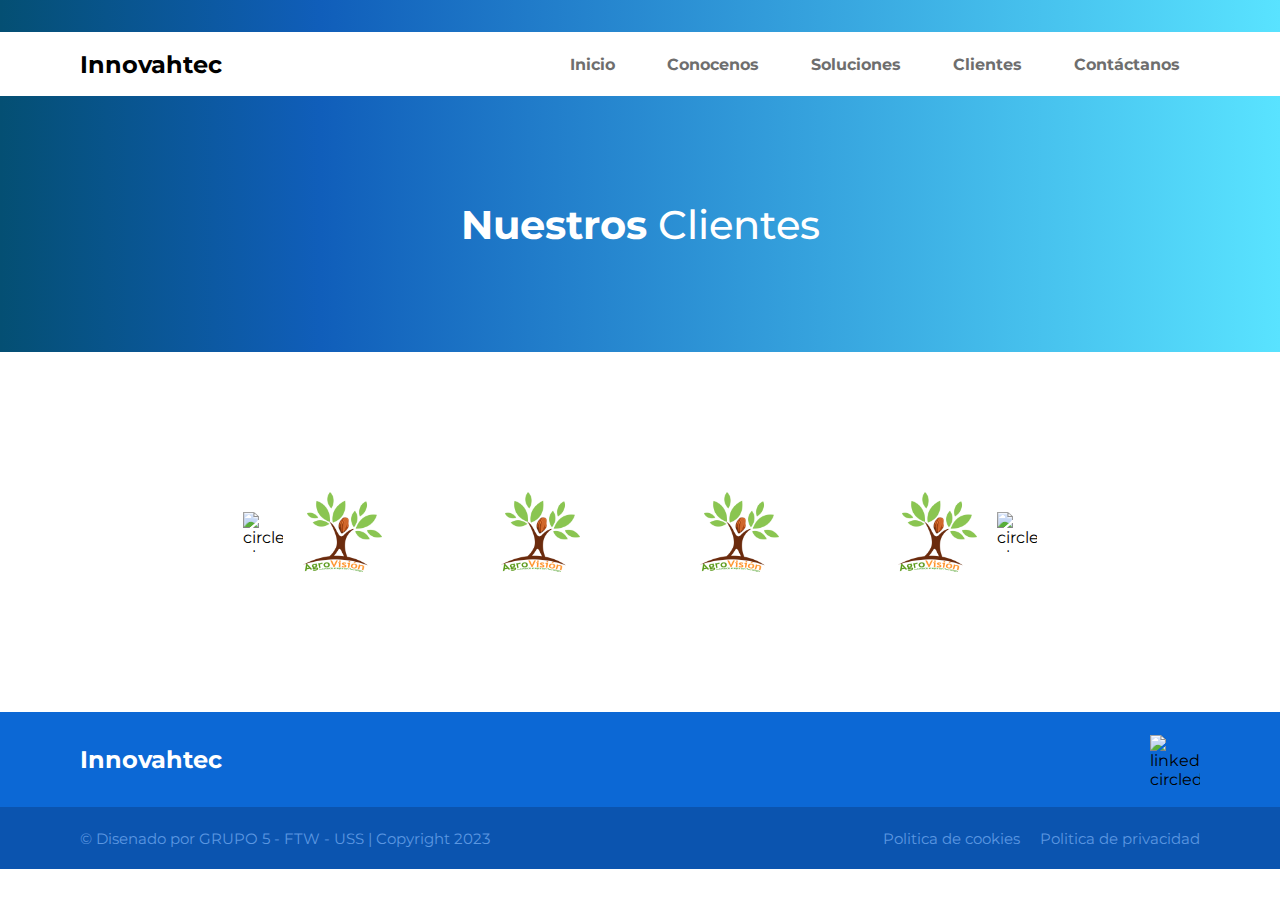
==== clientes.html @ 23541d25 "avances de responsive en mi casa" ====
<!doctype html>
<html lang="en">
<head>
    <meta charset="UTF-8">
    <meta name="viewport"
          content="width=device-width, user-scalable=no, initial-scale=1.0, maximum-scale=1.0, minimum-scale=1.0">
    <meta http-equiv="X-UA-Compatible" content="ie=edge">
    <title>Conocenos - Innovahtec</title>
    <link rel="stylesheet" href="css/style-new.css">
    <link rel="stylesheet"
          href="https://maxst.icons8.com/vue-static/landings/line-awesome/line-awesome/1.3.0/css/line-awesome.min.css">
    <script src="https://ajax.googleapis.com/ajax/libs/jquery/3.7.1/jquery.min.js"></script>
    <script src="js/header_fixed.js"></script>
    <script src="js/clientes_slider.js"></script>
    <script src="js/hamburger_menu.js"></script>
</head>
<body>
<div class="info-top flex flex-center">
    <div class="container flex flex-end">
        <a href=""><i class="lab la-linkedin-in" style="color: white; font-size: 25px"></i></a>
    </div>
</div>
<header class="flex flex-center">
    <div class="nav container flex flex-space-between">
        <div>
            <h2>Innovahtec</h2>
        </div>
        <div class="menu">
            <ul class="flex flex-center">
                <li><a href="index.html">Inicio</a></li>
                <li><a href="conocenos.html">Conocenos</a></li>
                <li><a href="soluciones.html">Soluciones</a></li>
                <li><a href="clientes.html">Clientes</a></li>
                <li><a href="contactanos.html">Contáctanos</a></li>
            </ul>
        </div>
        <div class="menu-btn" id="btn-menu">
            <i class="las la-2x la-bars" style="color: black"></i>
        </div>
    </div>
</header>
<main>
    <div class="nuestros-clientes-container flex flex-center">
        <div class="container flex flex-center">
            <h2>Nuestros <span>Clientes</span></h2>
        </div>
    </div>
    <div class="clientes-container flex flex-column flex-center">
        <div class="container clientes-slider-container">
            <div class="clientes-slider-wrapper">
                <div class="clientes-slide">
                    <img src="img/cliente_agrovision.png" alt="">
                </div>
                <div class="clientes-slide">
                    <img src="img/cliente_agrovision.png" alt="">
                </div>
                <div class="clientes-slide">
                    <img src="img/cliente_agrovision.png" alt="">
                </div>
                <div class="clientes-slide">
                    <img src="img/cliente_agrovision.png" alt="">
                </div>
                <div class="clientes-slide">
                    <img src="img/cliente_agrovision.png" alt="">
                </div>
                <div class="clientes-slide">
                    <img src="img/cliente_agrovision.png" alt="">
                </div>
                <div class="clientes-slide">
                    <img src="img/cliente_agrovision.png" alt="">
                </div>
            </div>
            <img class="clientes-prev btn-clientes" width="40" height="40" src="https://img.icons8.com/ios-glyphs/90/43AABE/circled-chevron-left.png" alt="circled-chevron-right"/>
            <img class="clientes-next btn-clientes" width="40" height="40" src="https://img.icons8.com/ios-glyphs/90/43AABE/circled-chevron-right.png" alt="circled-chevron-right"/>
        </div>
    </div>
</main>
<footer class="flex flex-column flex-center">
    <div class="row-top flex flex-center">
        <div class="container flex flex-space-between">
            <p>Innovahtec</p>
            <img width="50" height="50" src="https://img.icons8.com/ios-glyphs/50/FFFFFF/linkedin-circled--v1.png" alt="linkedin-circled--v1"/>
        </div>
    </div>
    <div class="row-bottom flex flex-center">
        <div class="container flex flex-space-between" style="flex-wrap: wrap">
            <p>© Disenado por GRUPO 5 - FTW - USS | Copyright 2023</p>
            <div class="flex flex-row" style="gap: 20px; flex-wrap: wrap">
                <p>Politica de cookies</p>
                <p>Politica de privacidad</p>
            </div>
        </div>
    </div>
</footer>
</body>
</html>
---- css/style-new.css ----
@import url('https://fonts.googleapis.com/css2?family=Montserrat:ital,wght@0,100;0,200;0,300;0,400;0,500;0,600;0,700;0,800;0,900;1,100;1,200;1,300;1,400;1,500;1,600;1,700;1,800;1,900&display=swap');

:root {
    --degradado-primario: linear-gradient(90deg, rgba(4,79,115,1) 0%, rgba(16,94,186,1) 25%, rgba(89,227,255,1) 100%);

    --color-gris: #6e6e6e;
    --color-primario: #0c68d5;

    --breakpoint-xl: 1200px;
    --breakpoint-lg: 992px;
    --breakpoint-md: 768px;
    --breakpoint-sm: 576px;
}

* {
    margin: 0;
    padding: 0;
    box-sizing: border-box;
    font-family: "montserrat", sans-serif;
    text-decoration: none;
    list-style: none;
}

html {
    scroll-behavior: smooth;
}

/* clases reutilizables */

.container {
    width: 1120px;
    /*border: 2px solid red;*/
}

.flex {
    display: flex;
    align-items: center;
}

.flex-column {
    flex-direction: column;
}

.flex-row {
    flex-direction: row;
}

.flex-center {
    justify-content: center;

}

.flex-space-between {
    justify-content: space-between;
}

.flex-end {
    justify-content: flex-end;
}

.fixed {
    position: fixed;
    top: 0;
    width: 100%;
    z-index: 1;
    box-shadow: 0 2px 4px rgba(0, 0, 0, 0.1);
}

.fixed-header {
    margin-top: 4em;
}


/* ======= H E A D E R */

.info-top {
    /*border: 2px solid blue;*/
    height: 2em;
    background: var(--degradado-primario);
    color: #FFFFFF;
}

header {
    background-color: #FFFFFF;
    height: 4em;
    width: 100%;
}

header ul {
    gap: 12px;
}

header ul li a {
    color: var(--color-gris);
    font-size: 16px;
    font-weight: 700;
    padding: 7px 20px;
    border-radius: 5px;
}

header ul li a:hover {
    background-color: var(--color-primario);
    color: white;
}




/* ======= F O O T E R */

footer {

}

footer .row-top {
    height: 95px;
    width: 100%;
    background-color: #0c68d5;
}

footer .row-top p {
    color: #FFFFFF;
    font-size: 24px;
    font-weight: 700;
}

footer .row-bottom {
    height: 62px;
    width: 100%;
    background-color: #0b54af;
}

footer .row-bottom p {
    color: #5B97E1;
    font-size: 15px;
}




.slider-container {
    position: relative;
    width: 100%;
    height: 80vh;
    max-height: 80vh;
    margin: auto;
    overflow: hidden;
}

.slider-wrapper {
    height: 100%;
    display: flex;
    transition: transform 0.5s ease-in-out;
}

.slide {
    flex: 0 0 100%;
    box-sizing: border-box;
    position: relative;
    background-size: cover;
    background-repeat: no-repeat;

    /*display: flex;*/
    /*flex-direction: column;*/
    /*align-items: center;*/
    background-color: black;
}

.slide img {
    width: 100%;
    height: auto;
    object-fit: cover;
    object-position: center;
    filter: brightness(50%) saturate(70%);
}

.btn-slider {
    position: absolute;
    top: 50%;
    transform: translateY(-50%);
    cursor: pointer;
}

.prev-slider {
    left: 10px;
}

.next-slider {
    right: 10px;
}

.aux {
    display: flex;
    justify-content: center;
    flex-direction: column;
    height: 100%;
    opacity: 0;
    transform: translateY(70px);
    transition: opacity 0.5s ease-in-out, transform 0.5s ease-in-out;
}

.aux.show {
    opacity: 1;
    transform: translateY(0);
}



.menu-btn {
    display: none;
}

.aux h3 {
    font-size: 50px;
    line-height: 70px;
    font-weight: 800;
    color: #FFFFFF;
    letter-spacing: 3px;
}

.aux .btn-index-one {
    margin: 15px 0 25px 0;
    width: 170px;
    color: #FFFFFF;
    padding: 10px 0;
    font-size: 20px;
    font-weight: 700;
    text-align: center;
    background-color: #0c68d5;
    border: 2px solid #FFFFFF;
    border-radius: 6px;
}

.aux .btn-index-two {
    width: 220px;
    color: #FFFFFF;
    padding: 10px 0;
    font-size: 20px;
    font-weight: 700;
    text-align: center;
    border: 2px solid #FFFFFF;
    border-radius: 6px;
}

.slider-progress-bar {
    height: 8px;
    background: linear-gradient(90deg, rgba(4,79,115,1) 0%, rgba(16,94,186,1) 25%, rgb(89, 227, 255) 100%);
    width: 0;
    position: absolute;
    bottom: 0;
    left: 0;
    transition: width 0.1s linear;
}


.clientes-container {
    gap: 30px;
    padding: 70px 0;
}

.clientes-container h2 {
    padding: 30px 0;
    font-size: 50px;
    line-height: 50px;
    color: #0c68d5;
    font-weight: 500;
}

.clientes-slider-container {
    position: relative;
    width: 62%;
    height: 220px;
    overflow: hidden;
}

.clientes-slider-wrapper {
    display: flex;
    transition: transform 0.5s ease-in-out;
    height: 100%;
}

.clientes-slide {
    flex: 0 0 25%;
    box-sizing: border-box;
    padding: 20px;
    text-align: center;

    height: 100%;
    display: flex;
    justify-content: center;
    align-items: center;

    background-size: 120px;
    background-repeat: no-repeat;
}

.clientes-slide img {
    width: 50%;
}

.btn-clientes {
    border: none;
    cursor: pointer;
    position: absolute;
    top: 50%;
    transform: translateY(-50%);
}

.clientes-prev {
    left: 0;
}

.clientes-next {
    right: 0;
}



.records-container {
    padding: 60px 0;
    /*border: 2px solid red;*/
    gap: 120px;
}

.records-wrapper {
    justify-self: center;
}

.records-wrapper img {
    width: 700px;
}

.records-data {
    align-items: flex-start;
    gap: 20px;
}

.records-data-content {
    align-items: flex-start;
    gap: 14px;
}

.records-data-content .data-title {
    font-size: 20px;
    font-weight: 700;
    color: #4e90de;
}

.records-data-content .data-number {
    font-size: 80px;
    font-weight: 800;
    color: #8c8c8c;
    line-height: 85px;
}

.records-data-content .data-separator {
    padding: 3px 0;
    width: 60px;
    background-color: #3886e1;
}




.contacto-container {
    padding: 85px 0;
}

.contacto-wrapper {
    flex-wrap: wrap;
    /*border: 2px solid rebeccapurple;*/
}

.contacto-card {
    width: 370px;
    gap: 6px;
    /*border: 2px solid red;*/
}

.contacto-card .text {
    display: flex;
    gap: 5px;
}

.contacto-card .text p:nth-child(1) {
    color: #0c68d5;
    font-size: 18px;
    font-weight: 700;
}

.contacto-card .text p:nth-child(2) {
    font-size: 16px;
    line-height: 20px;
    color: #6e6e6e;
}


.conocenos-portada-container {
    width: 100%;
    height: 100vh;
    max-height: 100vh;
    margin: auto;
    overflow: hidden;
    background-size: cover;
    background-repeat: no-repeat;
}

.conocenos-portada-container h1 {
    color: #FFFFFF;
    font-weight: 700;
    font-size: 120px;
}

.quienes-somos-container {
    width: 100%;
    height: auto;
    padding: 80px 0;
    border: 2px solid red;
}

.quienes-somos-wrapper {
    width: 100%;
    display: flex;
    flex-wrap: wrap;
    align-items: center;
    justify-content: space-between;
    /*border: 2px solid black;*/
}

.quienes-somos-container img {
    height: 500px;
    border-bottom-left-radius: 60px;
    border-top-right-radius: 60px;
}

.quienes-somos-figure {
    width: 520px;
}

.quienes-somos-content {
    width: 545px;
    align-items: flex-start;
    gap: 20px;
    /*border: 2px solid blue;*/
}

.quienes-somos-container h3 {
    font-size: 50px;
    line-height: 65px;
    color: #0c68d5;
    font-weight: 700;
}

.quienes-somos-container span {
    font-weight: 500;
}

.quienes-somos-content .subtitle {
    font-weight: bold;
    color: #0c68d5;
}

.quienes-somos-container p {
    color: #6e6e6e;
    font-size: 16px;
    line-height: 24px;
}

.valores-container {
    /*border: 2px solid blue;*/
}

.valores-header-wrapper {
    background-size: cover;
    background-repeat: no-repeat;
    width: 100%;
    height: 260px;
}

.valores-container h2 {
    font-size: 60px;
    color: #FFFFFF;
    font-weight: 700;
}

.valores-content-wrapper {
    display: flex;
    width: 100%;
    gap: 10px;
    padding: 55px 0;
    /*border: 2px solid red;*/
}

.valores-content-wrapper .row {
    width: 100%;
    flex-wrap: wrap;
    justify-content: space-evenly;
}

.valores-card {
    width: 320px;
    min-width: 180px;
    text-align: center;
    padding: 25px;
    gap: 10px;
}

.politicas-container {
    padding: 55px 0;
    /*border: 2px solid red;*/
}

.politicas-wrapper {
    display: flex;
    width: 866px;
    gap: 35px;
    /*border: 2px solid green;*/
}

.politicas-header {
    gap: 35px;
    flex-wrap: wrap;
    text-align: center;
    /*border: 2px solid red;*/
}

.politicas-titulo {
    display: flex;
    gap: 15px;
}

.politicas-titulo h2 {
    font-size: 40px;
    font-weight: 700;
    color: #0c68d5;
}

.politicas-titulo span {
    font-size: 40px;
    font-weight: 500;
    color: #0c68d5;
}

.politicas-content {
    gap: 24px;
    /*border: 2px solid red;*/
}

.politicas-content p {
    font-size: 16px;
    color: #6e6e6e;
    line-height: 24px;
}

.politicas-content span {
    font-weight: 700;
}

.politicas-box {
    gap: 20px;
    flex-wrap: wrap;
}

.politicas-card {
    gap: 10px;
    width: 270px;
}

.politicas-card h3 {
    color: #6e6e6e;
    font-weight: 700;
    font-size: 20px;
}

.politicas-card p {
    color: #6e6e6e;
    font-size: 16px;
    line-height: 24px;
    text-align: center;
}

.soluciones-portada-container {
    width: 100%;
    height: 100vh;
    max-height: 100vh;
    margin: auto;
    overflow: hidden;
}

.soluciones-portada-container h1 {
    color: #FFFFFF;
    font-weight: 700;
    font-size: 120px;
}

.saas-container {
    padding-bottom: 100px;
}

.saas-header {
    gap: 8px;
    padding: 50px 0;
    align-self: flex-start;
    flex-wrap: wrap;
}

.saas-header .saas-header-title {
    display: flex;
    flex-direction: column;
    gap: 15px
}

.saas-header h2 {
    font-size: 70px;
    font-weight: 700;
    color: #0c68d5;
}

.saas-header span {
    font-weight: 500;
}

.saas-content {
    display: flex;
    flex-direction: column;
    gap: 80px;
    width: 100%;
}

.saas-article {
    gap: 100px;
    flex-wrap: wrap;
}

.saas-article img {
    height: 280px;
}

.saas-article .saas-article-content {
    max-width: 620px;
    gap: 25px;
}

.saas-article p {
    color: #6e6e6e;
    font-size: 16px;
    line-height: 24px
}

.saas-article a {
    background-color: #0c68d5;
    color: white;
    font-size: 16px;
    font-weight: 700;
    padding: 15px 60px;
    border-radius: 5px;
    width: auto
}

.saas-content-card {
    width: 100%;
    flex-wrap: wrap;
}

.saas-card {
    display: flex;
    flex-direction: column;
    gap: 20px;
    text-align: center;
}

.saas-card p {
    color: #6e6e6e;
    font-size: 16px;
    line-height: 24px
}

.saas-card a {
    background-color: #0c68d5;
    color: white;
    font-size: 16px;
    font-weight: 700;
    padding: 15px 60px;
    border-radius: 5px;
    width: auto
}

.nuestros-clientes-container {
    height: 16em;
    background: rgb(4,79,115);
    background: var(--degradado-primario);
    color: #FFFFFF;
}

.nuestros-clientes-container h2 {
    color: #FFFFFF;
    font-size: 40px;
    font-weight: 700;
}

.nuestros-clientes-container span {
    font-weight: 500;
}

.contactanos-container {
    height: 16em;
    background: rgb(4,79,115);
    background: var(--degradado-primario);
    color: #FFFFFF;
}

.contactanos-container h2 {
    color: #FFFFFF;
    font-size: 40px;
    font-weight: 700;
}

.formulario-container {
    background-color: #f7f7f7;
    padding: 65px 0;
}

.formulario-wrapper {
    width: 100%;
    flex-wrap: wrap;
    gap: 40px;
}

.formulario-content {
    display: flex;
    justify-content: center;
    align-items: flex-start;
    width: 450px;
    gap: 30px;
}

.formulario-content h3 {
    font-weight: 700;
    color: #6e6e6e;
    font-size: 20px;
}

.formulario-content form {
    width: 100%;
    gap: 20px;
}

.formulario-content form a {
    text-align: center;
    background-color: #0c68d5;
    color: white;
    font-size: 16px;
    font-weight: 700;
    padding: 15px 60px;
    border-radius: 5px;
    width: 100%
}

.formulario-content form input, textarea {
    border: none;
    width: 100%;
    padding: 0.5rem;
    outline: none;
    font-size: 16px;
    line-height: 24px;
}

.formulario-content form textarea {
    height: 120px;
}

.map-content {
    border: 2px solid blue;
    width: 560px;
}

.map-content iframe {
    border: 0;
    width: 550px;
    height: 380px
}



@media screen and (max-width: 768px) {
    .container {
        width: 340px;
    }

    .menu-btn {
        display: block;
    }

    .menu {
        position: absolute;
        z-index: 999;
        left: -100%;
        top: 90px;
        height: auto;
        width: 100%;
        background: #FFFFFF;
        display: flex;
        flex-direction: column;
        justify-content: center;
        align-items: center;
        font-size: 60px;
        transition: all 0.5s ease;
        box-shadow: 0 2px 4px rgba(0, 0, 0, 0.1);
    }

    .menu-fill {
        top: 60px !important;
    }

    .active {
        left: 0;
    }

    .menu ul {
        height: 100%;
        width: 360px;
        display: flex;
        flex-direction: column;
        justify-content: flex-start;
        align-items: flex-start;
        gap: 20px;
        padding: 10px 0;
    }

    .menu ul li {
        display: flex;
        justify-content: center;
        align-items: center;
    }

    .menu ul li a {
        color: var(--color-gris);
        font-size: 16px;
        font-weight: 700;
        padding: 10px 40px;
        border-radius: 0;
    }


    footer .row-top {
        height: 135px;
    }

    footer .row-bottom {
        height: 115px;
        text-align: center;
        line-height: 24px;
    }


    footer > div > div {
        flex-direction: column;
        gap: 15px;
    }

    .aux i {
        text-align: center;
    }

    .aux h3 {
        text-align: center;
        font-size: 30px;
        line-height: 45px;
        font-weight: 800;
        color: #FFFFFF;
        letter-spacing: 3px;
    }

    .aux .btn-index-one, .btn-index-two {
        align-self: center;
    }

    .clientes-container h2 {
        font-size: 30px;
    }

    .clientes-container {
        padding: 20px 0;
    }

    .clientes-slide {
        flex: 0 0 100%;
    }

    .records-container {
        gap: 60px;
    }

    .records-wrapper {
        flex-wrap: wrap;
        justify-content: center;
        gap: 50px;
    }

    .records-data {
        align-items: center;
    }

    .records-data-content {
        align-items: center;
        gap: 20px;
    }

    .records-data-content .data-title {
        font-size: 28px;
    }

    .records-data-content .data-number {
        font-size: 70px;
        margin-bottom: 25px;
    }

    .records-data-content .data-separator {
        display: none;
    }

    .contacto-container {
        padding: 45px 0;
    }

    .contacto-wrapper {
        gap: 45px;
    }

    .contacto-card {
        flex-direction: column;
        justify-content: center;
        align-items: center;
    }

    .contacto-card .text {
        text-align: center;
    }

    .conocenos-portada-container {
        width: 100%;
        height: 25vh;
        max-height: 25vh;
    }

    .conocenos-portada-container h1 {
        font-size: 40px;
        font-weight: 800;
    }

    .quienes-somos-container {
        padding: 30px 0;
    }

    .quienes-somos-wrapper {
        gap: 30px;
    }

    .quienes-somos-figure {
        width: 100%;
    }

    .quienes-somos-container img {
        height: 420px;
    }

    .valores-container {
    }

    .valores-header-wrapper {
        height: 100px;
    }

    .valores-header-wrapper h2 {
        font-size: 35px;
    }

    .valores-content-wrapper {
        flex-wrap: wrap;
        padding: 30px 0;
    }
    .valores-content-wrapper .row {
        flex-wrap: wrap;
    }

    .politicas-wrapper {
        width: 340px;
    }

    .politicas-titulo h2 {
        font-size: 35px;
    }

    .politicas-titulo span {
        font-size: 30px;
    }

    .soluciones-portada-container {
        width: 100%;
        height: 25vh;
        max-height: 25vh;
    }

    .soluciones-portada-container h1 {
        font-size: 40px;
        font-weight: 800;
    }

    .saas-header-title h2 {
        font-size: 35px;
        text-align: center;
    }

    .saas-content {
        gap: 100px;
    }

    .saas-article {
        gap: 20px;
        text-align: center;
    }

    .saas-content-card {
        justify-content: center;
        gap: 60px;
    }

    .nuestros-clientes-container {
        text-align: center;
    }



    .contactanos-container {
        height: 10em;
        background: rgb(4,79,115);
        background: var(--degradado-primario);
        color: #FFFFFF;
    }

    .map-content {
        width: 100%;
    }

    .map-content iframe {
        width: 100%;
    }
}

@media screen and (min-width: 768px) and (max-width: 991px) {
    .container {
        width: 650px;
    }

    header ul {
        gap: 2px;
    }

    header ul li a {
        padding: 7px 6px;
    }

    .records-wrapper {
        flex-wrap: wrap;
        gap: 50px;
    }

    .records-data {
        flex-direction: row;
        justify-content: space-between;
        width: 100%;
    }

    .records-data-content .data-number {
        font-size: 60px;
    }

    .contacto-card {
        width: 200px;
        flex-direction: column;
        text-align: center;
    }

    footer .row-bottom {
        height: 100px;
    }

    footer .row-bottom > div {
        justify-content: center;
    }

    .quienes-somos-wrapper {
        justify-content: center;
        gap: 40px;
    }

    .quienes-somos-content {
        align-items: center;
        width: 100%;
    }
}

@media screen and (min-width: 992px) and (max-width: 1199px) {
    .container {
        width: 970px;
    }
}

@media screen and (min-width: var(--breakpoint-xl)) {
    .container {
        width: 1200px;
    }
}
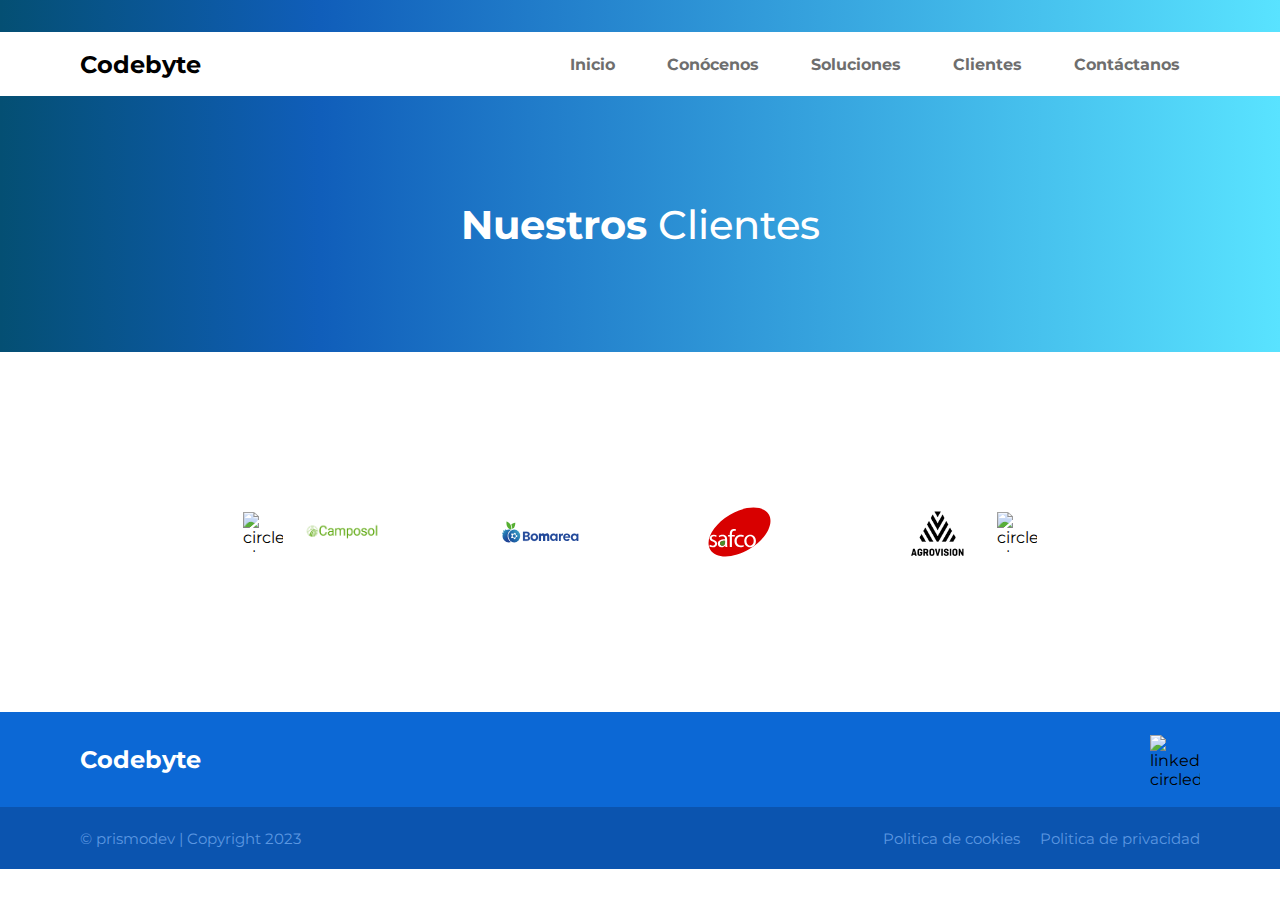
==== commit 139d3b37: "correcciones finales" ====
--- a/clientes.html
+++ b/clientes.html
@@ -5,7 +5,7 @@
     <meta name="viewport"
           content="width=device-width, user-scalable=no, initial-scale=1.0, maximum-scale=1.0, minimum-scale=1.0">
     <meta http-equiv="X-UA-Compatible" content="ie=edge">
-    <title>Conocenos - Innovahtec</title>
+    <title>Clientes - Codebyte</title>
     <link rel="stylesheet" href="css/style-new.css">
     <link rel="stylesheet"
           href="https://maxst.icons8.com/vue-static/landings/line-awesome/line-awesome/1.3.0/css/line-awesome.min.css">
@@ -23,12 +23,12 @@
 <header class="flex flex-center">
     <div class="nav container flex flex-space-between">
         <div>
-            <h2>Innovahtec</h2>
+            <h2>Codebyte</h2>
         </div>
         <div class="menu">
             <ul class="flex flex-center">
                 <li><a href="index.html">Inicio</a></li>
-                <li><a href="conocenos.html">Conocenos</a></li>
+                <li><a href="conocenos.html">Conócenos</a></li>
                 <li><a href="soluciones.html">Soluciones</a></li>
                 <li><a href="clientes.html">Clientes</a></li>
                 <li><a href="contactanos.html">Contáctanos</a></li>
@@ -49,25 +49,28 @@
         <div class="container clientes-slider-container">
             <div class="clientes-slider-wrapper">
                 <div class="clientes-slide">
-                    <img src="img/cliente_agrovision.png" alt="">
+                    <img src="img/cliente_1.webp" alt="">
                 </div>
                 <div class="clientes-slide">
-                    <img src="img/cliente_agrovision.png" alt="">
+                    <img src="img/cliente_2.svg" alt="">
                 </div>
                 <div class="clientes-slide">
-                    <img src="img/cliente_agrovision.png" alt="">
+                    <img src="img/cliente_3.svg" alt="">
                 </div>
                 <div class="clientes-slide">
-                    <img src="img/cliente_agrovision.png" alt="">
+                    <img src="img/cliente_4.webp" alt="">
                 </div>
                 <div class="clientes-slide">
-                    <img src="img/cliente_agrovision.png" alt="">
+                    <img src="img/cliente_5.svg" alt="">
                 </div>
                 <div class="clientes-slide">
-                    <img src="img/cliente_agrovision.png" alt="">
+                    <img src="img/cliente_6.svg" alt="">
                 </div>
                 <div class="clientes-slide">
-                    <img src="img/cliente_agrovision.png" alt="">
+                    <img src="img/cliente_7.png" alt="">
+                </div>
+                <div class="clientes-slide">
+                    <img src="img/cliente_8.svg" alt="">
                 </div>
             </div>
             <img class="clientes-prev btn-clientes" width="40" height="40" src="https://img.icons8.com/ios-glyphs/90/43AABE/circled-chevron-left.png" alt="circled-chevron-right"/>
@@ -78,13 +81,13 @@
 <footer class="flex flex-column flex-center">
     <div class="row-top flex flex-center">
         <div class="container flex flex-space-between">
-            <p>Innovahtec</p>
+            <p>Codebyte</p>
             <img width="50" height="50" src="https://img.icons8.com/ios-glyphs/50/FFFFFF/linkedin-circled--v1.png" alt="linkedin-circled--v1"/>
         </div>
     </div>
     <div class="row-bottom flex flex-center">
         <div class="container flex flex-space-between" style="flex-wrap: wrap">
-            <p>© Disenado por GRUPO 5 - FTW - USS | Copyright 2023</p>
+            <p>© prismodev | Copyright 2023</p>
             <div class="flex flex-row" style="gap: 20px; flex-wrap: wrap">
                 <p>Politica de cookies</p>
                 <p>Politica de privacidad</p>
--- a/css/style-new.css
+++ b/css/style-new.css
@@ -29,7 +29,6 @@
 
 .container {
     width: 1120px;
-    /*border: 2px solid red;*/
 }
 
 .flex {
@@ -107,10 +106,6 @@
 
 
 /* ======= F O O T E R */
-
-footer {
-
-}
 
 footer .row-top {
     height: 95px;
@@ -160,9 +155,6 @@
     background-size: cover;
     background-repeat: no-repeat;
 
-    /*display: flex;*/
-    /*flex-direction: column;*/
-    /*align-items: center;*/
     background-color: black;
 }
 
@@ -318,7 +310,6 @@
 
 .records-container {
     padding: 60px 0;
-    /*border: 2px solid red;*/
     gap: 120px;
 }
 
@@ -327,7 +318,7 @@
 }
 
 .records-wrapper img {
-    width: 700px;
+    width: 60%;
 }
 
 .records-data {
@@ -368,13 +359,11 @@
 
 .contacto-wrapper {
     flex-wrap: wrap;
-    /*border: 2px solid rebeccapurple;*/
 }
 
 .contacto-card {
     width: 370px;
     gap: 6px;
-    /*border: 2px solid red;*/
 }
 
 .contacto-card .text {
@@ -415,7 +404,6 @@
     width: 100%;
     height: auto;
     padding: 80px 0;
-    border: 2px solid red;
 }
 
 .quienes-somos-wrapper {
@@ -424,7 +412,6 @@
     flex-wrap: wrap;
     align-items: center;
     justify-content: space-between;
-    /*border: 2px solid black;*/
 }
 
 .quienes-somos-container img {
@@ -441,7 +428,6 @@
     width: 545px;
     align-items: flex-start;
     gap: 20px;
-    /*border: 2px solid blue;*/
 }
 
 .quienes-somos-container h3 {
@@ -466,10 +452,6 @@
     line-height: 24px;
 }
 
-.valores-container {
-    /*border: 2px solid blue;*/
-}
-
 .valores-header-wrapper {
     background-size: cover;
     background-repeat: no-repeat;
@@ -488,7 +470,6 @@
     width: 100%;
     gap: 10px;
     padding: 55px 0;
-    /*border: 2px solid red;*/
 }
 
 .valores-content-wrapper .row {
@@ -507,21 +488,18 @@
 
 .politicas-container {
     padding: 55px 0;
-    /*border: 2px solid red;*/
 }
 
 .politicas-wrapper {
     display: flex;
     width: 866px;
     gap: 35px;
-    /*border: 2px solid green;*/
 }
 
 .politicas-header {
     gap: 35px;
     flex-wrap: wrap;
     text-align: center;
-    /*border: 2px solid red;*/
 }
 
 .politicas-titulo {
@@ -543,7 +521,6 @@
 
 .politicas-content {
     gap: 24px;
-    /*border: 2px solid red;*/
 }
 
 .politicas-content p {
@@ -559,6 +536,7 @@
 .politicas-box {
     gap: 20px;
     flex-wrap: wrap;
+    justify-content: center;
 }
 
 .politicas-card {
@@ -770,7 +748,6 @@
 }
 
 .map-content {
-    border: 2px solid blue;
     width: 560px;
 }
 
@@ -780,11 +757,15 @@
     height: 380px
 }
 
-
+@media screen and (max-width: 389px) {
+    .records-graphic {
+        width: 80px;
+    }
+}
 
 @media screen and (max-width: 768px) {
     .container {
-        width: 340px;
+        width: 90%;
     }
 
     .menu-btn {
@@ -919,12 +900,21 @@
         display: none;
     }
 
+    .records-wrapper img {
+        width: 80%;
+    }
+
+    .records-graphic {
+        width: 100%;
+    }
+
     .contacto-container {
         padding: 45px 0;
     }
 
     .contacto-wrapper {
         gap: 45px;
+        justify-content: center;
     }
 
     .contacto-card {
@@ -956,15 +946,16 @@
         gap: 30px;
     }
 
+    .quienes-somos-content {
+        width: 100%;
+    }
+
     .quienes-somos-figure {
         width: 100%;
     }
 
     .quienes-somos-container img {
         height: 420px;
-    }
-
-    .valores-container {
     }
 
     .valores-header-wrapper {
@@ -984,7 +975,7 @@
     }
 
     .politicas-wrapper {
-        width: 340px;
+        width: 90%;
     }
 
     .politicas-titulo h2 {
@@ -1038,6 +1029,10 @@
         color: #FFFFFF;
     }
 
+    .formulario-content {
+        width: 100%;
+    }
+
     .map-content {
         width: 100%;
     }
@@ -1063,6 +1058,7 @@
     .records-wrapper {
         flex-wrap: wrap;
         gap: 50px;
+        justify-content: center;
     }
 
     .records-data {
@@ -1073,6 +1069,15 @@
 
     .records-data-content .data-number {
         font-size: 60px;
+    }
+
+    .records-wrapper img {
+        width: 80%;
+        justify-self: center;
+    }
+
+    .records-graphic {
+        text-align: center;
     }
 
     .contacto-card {
@@ -1082,11 +1087,31 @@
     }
 
     footer .row-bottom {
-        height: 100px;
+        gap: 20px;
+        height: 150px;
     }
 
     footer .row-bottom > div {
         justify-content: center;
+        flex-direction: column;
+        border: 2px solid white;
+        gap: 5px;
+    }
+
+    footer .row-bottom > div > div {
+        flex-direction: column;
+        gap: 20px;
+        /* border: 2px solid red; */
+    }
+
+    .conocenos-portada-container {
+        width: 100%;
+        height: 40vh;
+        max-height: 40vh;
+    }
+
+    .conocenos-portada-container h1 {
+        font-size: 60px;
     }
 
     .quienes-somos-wrapper {
@@ -1098,11 +1123,82 @@
         align-items: center;
         width: 100%;
     }
+
+    .valores-header-wrapper {
+        height: 150px;
+    }
+
+    .politicas-wrapper {
+        width: 70%;
+    }
+
+    .soluciones-portada-container {
+        width: 100%;
+        height: 40vh;
+        max-height: 40vh;
+    }
+
+    .soluciones-portada-container h1 {
+        font-size: 60px;
+    }
+
+    .saas-header {
+        flex-direction: row;
+        flex-wrap: wrap;
+    }
+
+    .saas-header-title h2 {
+        font-size: 45px;
+    }
+
+    .saas-article {
+        gap: 20px;
+    }
+
+    .saas-article-content {
+        width: 300px;
+    }
+
+    .saas-content-card {
+        gap: 80px 0;
+    }
+
+    .formulario-content {
+        width: 100%;
+    }
+
+    .map-content {
+        width: 100%;
+    }
 }
 
 @media screen and (min-width: 992px) and (max-width: 1199px) {
     .container {
-        width: 970px;
+        width: 90%;
+    }
+
+    .records-graphic {
+        height: 330px;
+    }
+
+    .contacto-card {
+        width: 290px;
+    }
+
+    .quienes-somos-content {
+        width: 45%;
+    }
+
+    .quienes-somos-figure {
+        width: 45%;
+    }
+
+    .formulario-content {
+        width: 45%;
+    }
+
+    .map-content {
+        width: 45%;
     }
 }
 
